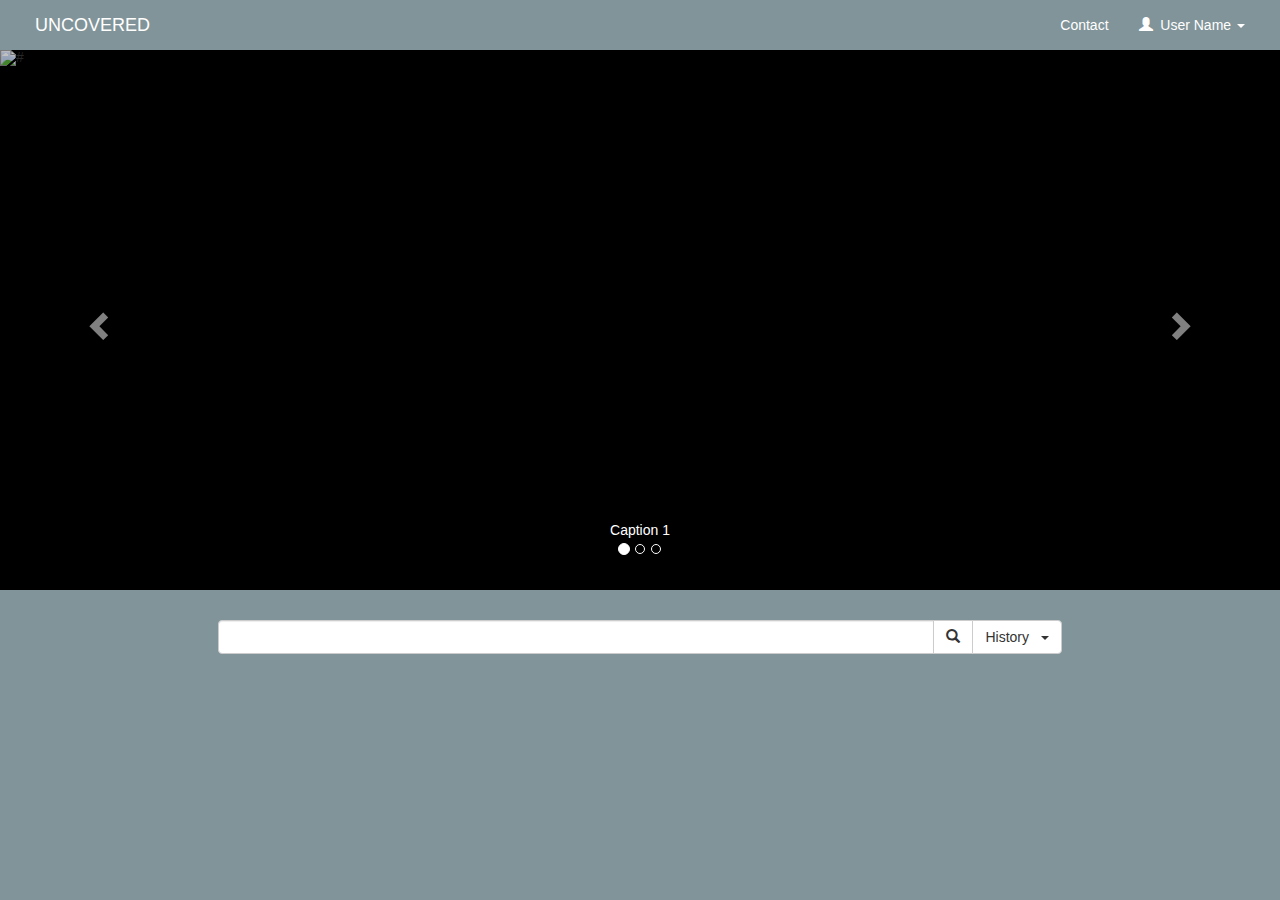
==== index.html @ cf407b64 "live testing" ====
<!DOCTYPE html>
<html>
<head>
  <title>Who Else Sang It?</title>
  <meta charset="utf-8">
  <meta name="viewport" content="width=device-width, initial-scale=1">

  <!-- JQuery CDN -->
  <script src="https://ajax.googleapis.com/ajax/libs/jquery/3.2.1/jquery.min.js"></script>

  <!-- MeyerWeb Reset CSS -->
  <link rel="stylesheet" type="text/css" href="./assets/css/reset.css">

  <!-- Bootstrap CSS -->
  <link rel="stylesheet" href="https://maxcdn.bootstrapcdn.com/bootstrap/3.3.7/css/bootstrap.min.css" integrity="sha384-BVYiiSIFeK1dGmJRAkycuHAHRg32OmUcww7on3RYdg4Va+PmSTsz/K68vbdEjh4u" crossorigin="anonymous">
  
  <!-- Bootstrap JavaScript -->
  <script src="https://maxcdn.bootstrapcdn.com/bootstrap/3.3.7/js/bootstrap.min.js" integrity="sha384-Tc5IQib027qvyjSMfHjOMaLkfuWVxZxUPnCJA7l2mCWNIpG9mGCD8wGNIcPD7Txa" crossorigin="anonymous"></script>

  <!-- Firebase -->
  <script src="https://www.gstatic.com/firebasejs/4.3.1/firebase.js"></script>

  <!-- Google Login -->
  <script src="https://apis.google.com/js/platform.js" async defer></script>

  <!-- Adobe Typekit Fonts -->
  <script src="https://use.typekit.net/qzn8udw.js"></script>
  <script>try{Typekit.load({ async: true });}catch(e){}</script>
 
  <!-- My style Sheet -->
  <link rel="stylesheet" type="text/css" href="./assets/css/style.css">
</head>

<body>
<div class="container-fluid" id="mainWrapper">
  
  <!-- Log In Modal -->

  <div class="modal fade" id="loginModal" role="dialog">
    <div class="modal-dialog">

      <!-- Log In Modal Content -->
      <div class="modal-content">

        <!-- Modal Header -->
        <div class="modal-header">
          <button type="button" class="close" data-dismiss="modal">&times;</button>
          <h3 class="modal-title">Logo Goes Here</h3>          
        </div>

        <!-- Modal Body -->
        <div class="modal-body">
          <h2 class="center-text" id="mBodyHeading">Welcome to unCOVERED</h2>
          <h4 id="mBodySubheading">Discover new interpretations of your favorite songs</h4>
          <p>Log in with your Google account to start searching for covers of your favorite songs. Add addtional text.</p>         
        </div>

        <!-- Modal Footer -->
        <div class="modal-footer">
          <button type="button" id="userLoginButton" class="btn btn-block btn-lg btn-primary" data-dismiss="modal">Log In with Google</button>    
        </div>

      </div>
    </div>
  </div>

  <!-- Main Page -->
  
  <div clas="row"> <!-- row 0 with Nav -->
      <nav class="navbar navbar-default navbar-fixed-top">
        <div class="container-fluid">

          <div class="navbar-header">
            <button type="button" class="navbar-toggle collapsed" data-toggle="collapse" data-target="#bs-example-navbar-collapse-1" aria-expanded="false">
              <span class="sr-only">Toggle navigation</span>
              <span class="icon-bar"></span>
              <span class="icon-bar"></span>\

              <span class="icon-bar"></span>
            </button>                     
            <a class="navbar-brand" href="#">UNCOVERED</a>       

          </div>
          <!-- Collect the nav links, forms, and other content for toggling -->
          <div class="collapse navbar-collapse" id="bs-example-navbar-collapse-1">      
            <ul class="nav navbar-nav navbar-right">
              <li><a href="#">Contact</a></li>

              <!-- \\ User Dropdown // -->
              <li class="dropdown">
                <a href="#" class="dropdown-toggle" data-toggle="dropdown" role="button" aria-haspopup="true" aria-expanded="false">            
                <span class="glyphicon glyphicon-user"></span>&nbsp;
                <span id="userName">User Name</span> <span class="caret"></span></a>
                <ul class="dropdown-menu">

                  <!-- \\ Log Out Button // -->
                  <li><a href="#" id="googleLogoutLink">Log Out</a></li>
                  
                  <li role="separator" class="divider"></li>

                  <!-- Clear Search History -->
                  <li><a href="#" id="clearHistory">Clear History</a></li>

                </ul>
              </li>
            </ul>      
          </div> <!-- /.navbar-collapse -->
        </div><!-- /.container-fluid -->
      </nav>    
  </div>
    <div class="row"> <!-- row 1 with carousel -->
      <div class="col-sm-12"> <!-- column to center carousel in first row -->
        <div id="songCarousel" class="carousel slide" data-ride="carousel" data-interval="false">
          <!-- Indicators -->
          
          <!-- Fill this <ol> dynamically so that there's 1 entry per results -->
          <ol class="carousel-indicators">
            <li data-target="#carousel-example-generic" data-slide-to="0" class="active"></li>
            <li data-target="#carousel-example-generic" data-slide-to="1"></li>
            <li data-target="#carousel-example-generic" data-slide-to="2"></li>
          </ol>

          <!-- Wrapper for slides -->
          <div class="carousel-inner" role="listbox">
            <div class="item active">
              <img src="#" alt="#" class="slideBackground center-block">
              <div class="carousel-caption">
                Caption 1
              </div>
            </div>
            <div class="item">                         
              <iframe class="slideBackground center-block" src="https://www.youtube.com/embed/E9qVB6s2sn0" frameborder="0" allowfullscreen></iframe>
              <div class="carousel-caption">
                Caption 2              
              </div>
            </div>
            
          </div>

          <!-- Controls -->
          <a class="left carousel-control" href="#songCarousel" role="button" data-slide="prev">
            <span class="glyphicon glyphicon-chevron-left" aria-hidden="true"></span>
            <span class="sr-only">Previous</span>
          </a>
          <a class="right carousel-control" href="#songCarousel" role="button" data-slide="next">
            <span class="glyphicon glyphicon-chevron-right" aria-hidden="true"></span>
            <span class="sr-only">Next</span>
          </a>
        </div>
      </div> <!-- /close carousel column -->
    </div> <!-- /close row 1 -->

    <div class="row">
      <div class="col-sm-8 col-sm-offset-2">
        <div class="input-group">
          <input type="text" class="form-control" aria-label="..." id="songSearchBox">
          <div class="input-group-btn">

            <!-- \\ SEARCH BUTTON // -->
            <button type="button" class="btn btn-default" id="songSearchButton"> 
              <span class="glyphicon glyphicon-search"></span>
            </button>

            <!-- \\ HISTORY BUTTON (dropdown) // -->
            <button type="button" class="btn btn-default dropdown-toggle" data-toggle="dropdown" aria-haspopup="true" aria-expanded="false">History &nbsp; <span class="caret"></span></button>
              
              <!-- \\ DROPDOWN MENU // -->
              <ul class="dropdown-menu dropdown-menu-right" id="search-drop">                
              </ul>

          </div><!-- /btn-group -->
        </div><!-- /input-group -->
      </div><!-- /.col-lg-6 -->
    </div><!-- /.row -->


  </div> <!-- /close container-fluid -->
</body>

<!-- SCRIPTS -->



<!-- Our Javascript -->
<script src="./assets/javascript/app.js"></script>

</html>
---- assets/css/style.css ----
body {
	margin: 0;
	padding-top: 50px;
	background-color: #819499;	
}

#mainWrapper {
	margin: 0;
	padding: 0;
}

#songCarousel {
	margin-bottom: 3rem;
}



.slideBackground {
	background-color: #000;
	min-height: 60vh;
	width: 100%;

}

.navbar {
	margin-bottom: 0;
	padding: 0 2rem;
	background-color: #819499;	
	border: none;
}

.navbar-default .navbar-brand {
    color: #fff;
}

.navbar-default .navbar-nav>li>a  {
    color: #fff;
}

.navbar-default .navbar-nav>li>a:visited  {
    color: #fff;
}

.navbar-default .navbar-nav>li>a:hover  {
    color: #fff;
}

.navbar-default .navbar-nav>li>a:active  {
    color: #fff;
}

.navbar-brand {
	font-family: sans-serif;    
    font-weight: 400;
}
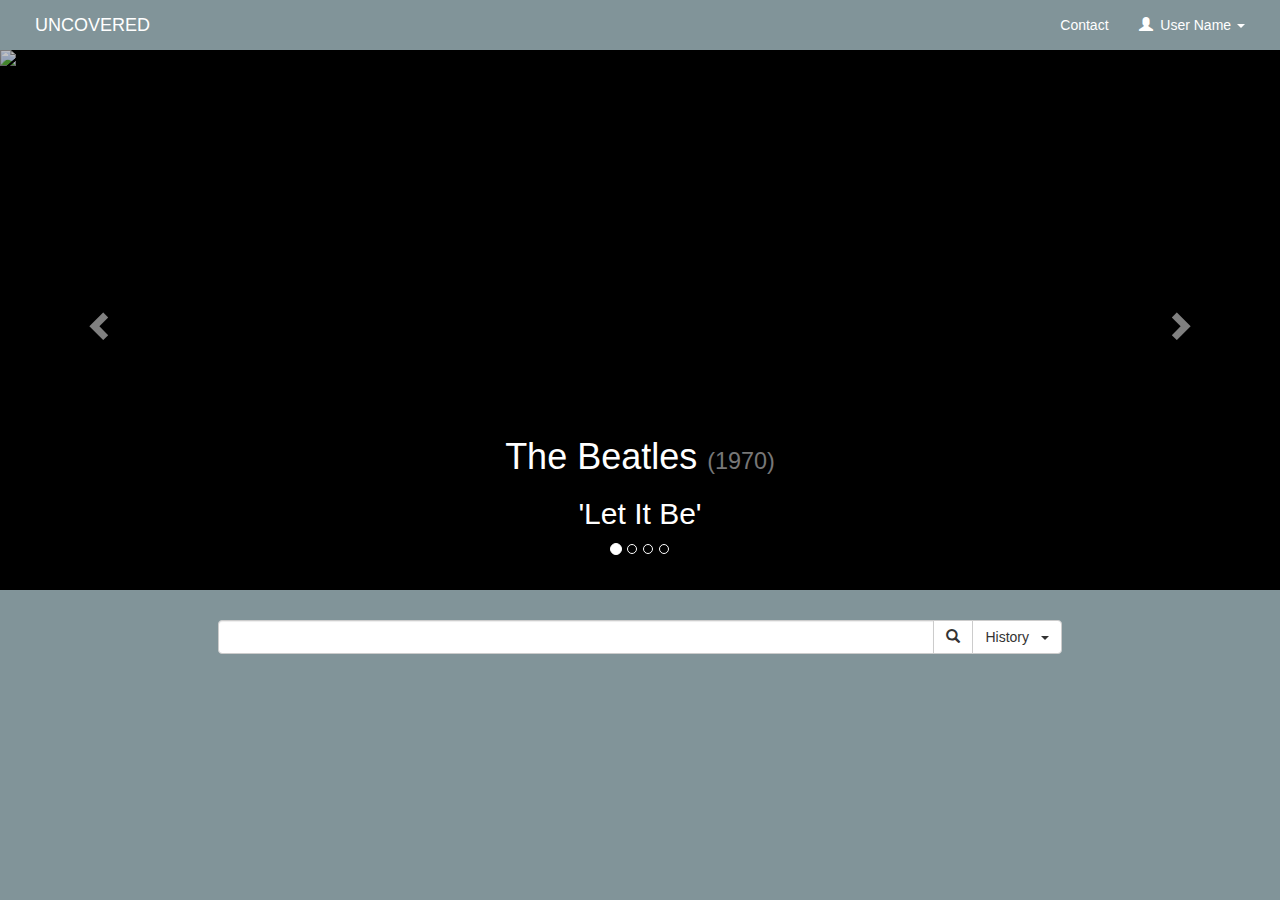
==== commit c36a7dd5: "demo setup" ====
--- a/index.html
+++ b/index.html
@@ -19,6 +19,9 @@
 
   <!-- Firebase -->
   <script src="https://www.gstatic.com/firebasejs/4.3.1/firebase.js"></script>
+
+  <!-- Moment.js -->
+  <script src="https://cdnjs.cloudflare.com/ajax/libs/moment.js/2.18.1/moment.min.js"></script>
 
   <!-- Google Login -->
   <script src="https://apis.google.com/js/platform.js" async defer></script>
@@ -94,7 +97,7 @@
                 <ul class="dropdown-menu">
 
                   <!-- \\ Log Out Button // -->
-                  <li><a href="#" id="googleLogoutLink">Log Out</a></li>
+                  <li><a href="#" id="googleLogoutLink">Sign Out</a></li>
                   
                   <li role="separator" class="divider"></li>
 
@@ -118,20 +121,30 @@
             <li data-target="#carousel-example-generic" data-slide-to="0" class="active"></li>
             <li data-target="#carousel-example-generic" data-slide-to="1"></li>
             <li data-target="#carousel-example-generic" data-slide-to="2"></li>
+            <li data-target="#carousel-example-generic" data-slide-to="3"></li>
           </ol>
 
           <!-- Wrapper for slides -->
           <div class="carousel-inner" role="listbox">
             <div class="item active">
-              <img src="#" alt="#" class="slideBackground center-block">
+              <img src="https://www.youtube.com/embed/ih-8K1a_SsA" class="slideBackground center-block">
               <div class="carousel-caption">
-                Caption 1
+                <h1>The Beatles <small>(1970)</small></h1>
+                <h2>'Let It Be'</h2>
               </div>
             </div>
             <div class="item">                         
-              <iframe class="slideBackground center-block" src="https://www.youtube.com/embed/E9qVB6s2sn0" frameborder="0" allowfullscreen></iframe>
+              <iframe class="slideBackground center-block" src="https://www.youtube.com/embed/u6T5C-jzSH0" frameborder="0" allowfullscreen></iframe>
               <div class="carousel-caption">
-                Caption 2              
+                <h1>Paul McCartney <small>(2009)</small></h1>
+                <h2>'Let It Be'</h2>              
+              </div>
+            </div>
+            <div class="item">                         
+              <iframe class="slideBackground center-block" src="https://www.youtube.com/embed/A7K8Sap0zjE" frameborder="0" allowfullscreen></iframe>
+              <div class="carousel-caption">
+                <h1>Alicia Keys &amp; John Legend<small>(2014)</small></h1>
+                <h2>'Let It Be'</h2>              
               </div>
             </div>
             
@@ -165,7 +178,7 @@
             <button type="button" class="btn btn-default dropdown-toggle" data-toggle="dropdown" aria-haspopup="true" aria-expanded="false">History &nbsp; <span class="caret"></span></button>
               
               <!-- \\ DROPDOWN MENU // -->
-              <ul class="dropdown-menu dropdown-menu-right" id="search-drop">                
+              <ul class="dropdown-menu dropdown-menu-right" id="search-dropdown-menu">                
               </ul>
 
           </div><!-- /btn-group -->
@@ -179,7 +192,8 @@
 
 <!-- SCRIPTS -->
 
-
+<!-- YouTube Google API -->
+<script src="https://apis.google.com/js/client.js?onload=googleApiClientReady"></script>
 
 <!-- Our Javascript -->
 <script src="./assets/javascript/app.js"></script>
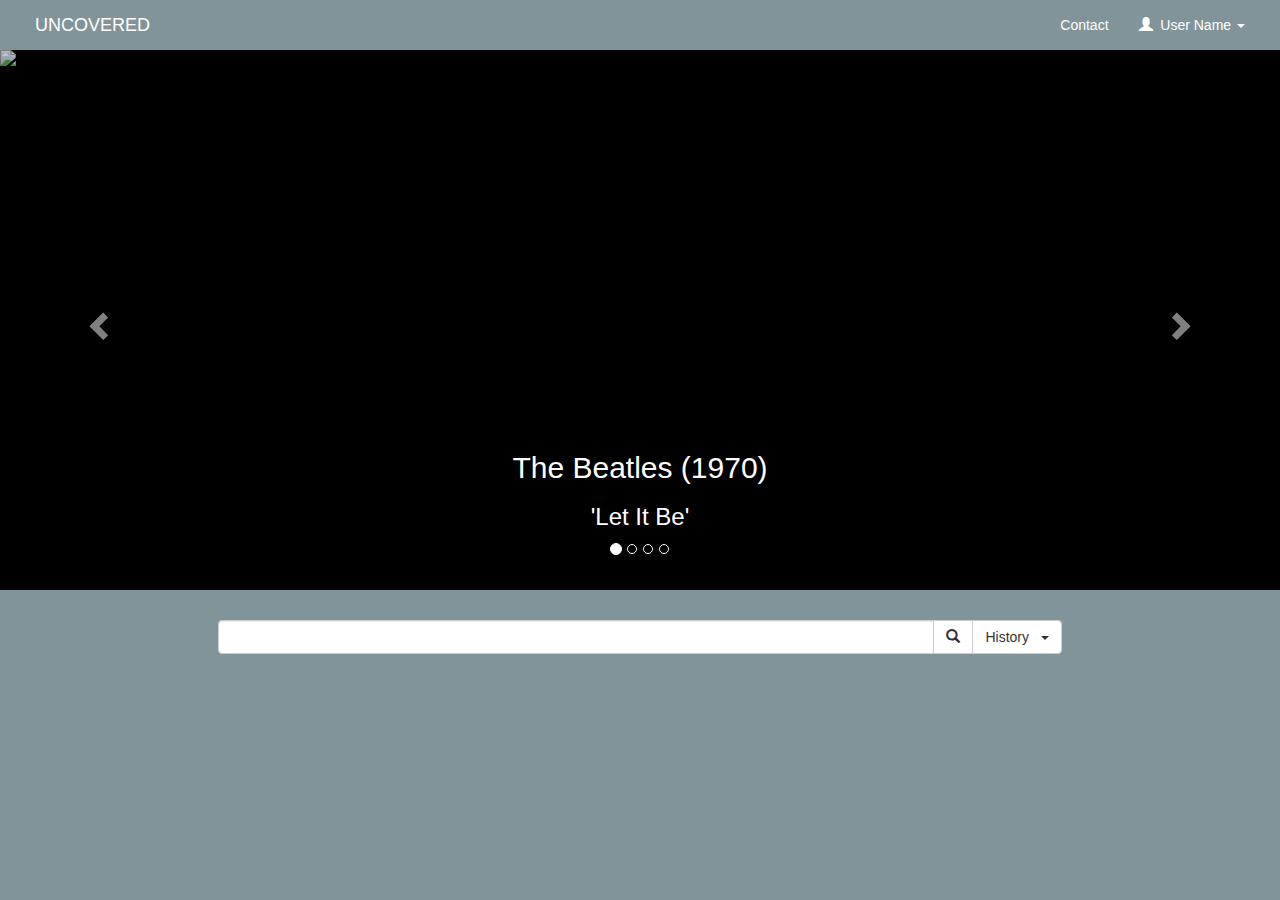
==== commit 2c8ea5e6: "preview" ====
--- a/index.html
+++ b/index.html
@@ -129,22 +129,22 @@
             <div class="item active">
               <img src="https://www.youtube.com/embed/ih-8K1a_SsA" class="slideBackground center-block">
               <div class="carousel-caption">
-                <h1>The Beatles <small>(1970)</small></h1>
-                <h2>'Let It Be'</h2>
+                <h2>The Beatles (1970)</h2>
+                <h3>'Let It Be'</h3>
               </div>
             </div>
             <div class="item">                         
               <iframe class="slideBackground center-block" src="https://www.youtube.com/embed/u6T5C-jzSH0" frameborder="0" allowfullscreen></iframe>
               <div class="carousel-caption">
-                <h1>Paul McCartney <small>(2009)</small></h1>
-                <h2>'Let It Be'</h2>              
+                <h2>Paul McCartney (2009)</h2>
+                <h3>'Let It Be'</h3>              
               </div>
             </div>
             <div class="item">                         
               <iframe class="slideBackground center-block" src="https://www.youtube.com/embed/A7K8Sap0zjE" frameborder="0" allowfullscreen></iframe>
               <div class="carousel-caption">
-                <h1>Alicia Keys &amp; John Legend<small>(2014)</small></h1>
-                <h2>'Let It Be'</h2>              
+                <h2>Alicia Keys &amp; John Legend (2014)</h2>
+                <h3>'Let It Be'</h3>              
               </div>
             </div>
             
